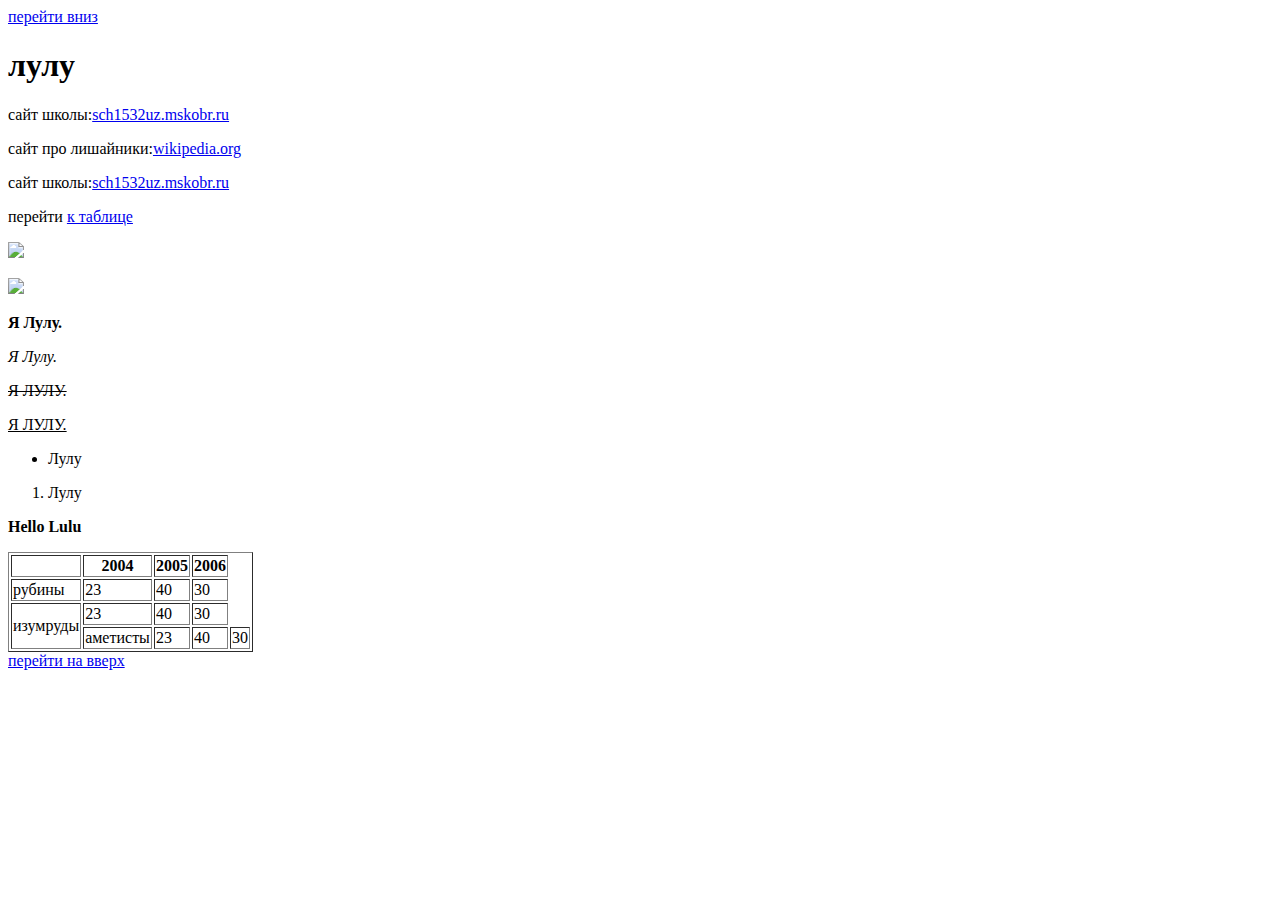
==== 2.html @ 68eb4ce5 "добавить новую страницу" ====
<!DOCTYPE html>
<html>
  <head>
    <title> Cайт Лулу </title>
  </head>
  <body>
    <a name="top"></a>
    <a href="#bottom">перейти вниз</a>
    <h1>лулу</h1>
    <p>сайт школы:<a href="https://sch1532uz.mskobr.ru/priem-v-shkolu/buduschim-pervoklassnikam">sch1532uz.mskobr.ru</a></p>
    <p>сайт про лишайники:<a href="https://ru.wikipedia.org/wiki/%D0%9B%D0%B8%D1%88%D0%B0%D0%B9%D0%BD%D0%B8%D0%BA%D0%B8">wikipedia.org</a></p>
    <p>сайт школы:<a target="_blank" href="https://sch1532uz.mskobr.ru/priem-v-shkolu/buduschim-pervoklassnikam">sch1532uz.mskobr.ru</a></p>
    <p>перейти <a href="#table">к таблице</a></p>
    <p><img width="300" src="https://ia.wampi.ru/2022/04/19/photo_2022-04-19_13-42-43.jpg"></p>
    <p><img width="300" src="https://ia.wampi.ru/2022/04/19/photo_2022-04-19_13-42-43.jpg"></p>
    <p><b>Я Лулу.</b></p>
    <p><i>Я Лулу.</i></p>
    <p><s>Я ЛУЛУ.</s></p>
    <p><u>Я  ЛУЛУ.</u></p>
    <ul>
      <li>Лулу</li>
    </ul>
    <ol>
      <li>Лулу</li>
    </ol>
    <p><strong>Hello Lulu</strong></p>
    <a name="table"></a>
    <table border="1">
      <th>
        <th>2004</th>
        <th>2005</th>
        <th>2006</th>
      </th>
      <tr>
        <td>рубины</td>
        <td>23</td>
        <td>40</td>
        <td>30</td>
      </tr>
      <tr>
        <td rowspan="2">изумруды</td>
        <td>23</td>
        <td>40</td>
        <td>30</td>
    </tr>
       <tr>
        <td>аметисты</td>
        <td>23</td>
        <td>40</td>
        <td>30</td>
      </tr>
      </tr>
    </table>
<a href="#top">перейти на вверх</a>
<a name="bottom"></a>
  </body>
 <html>
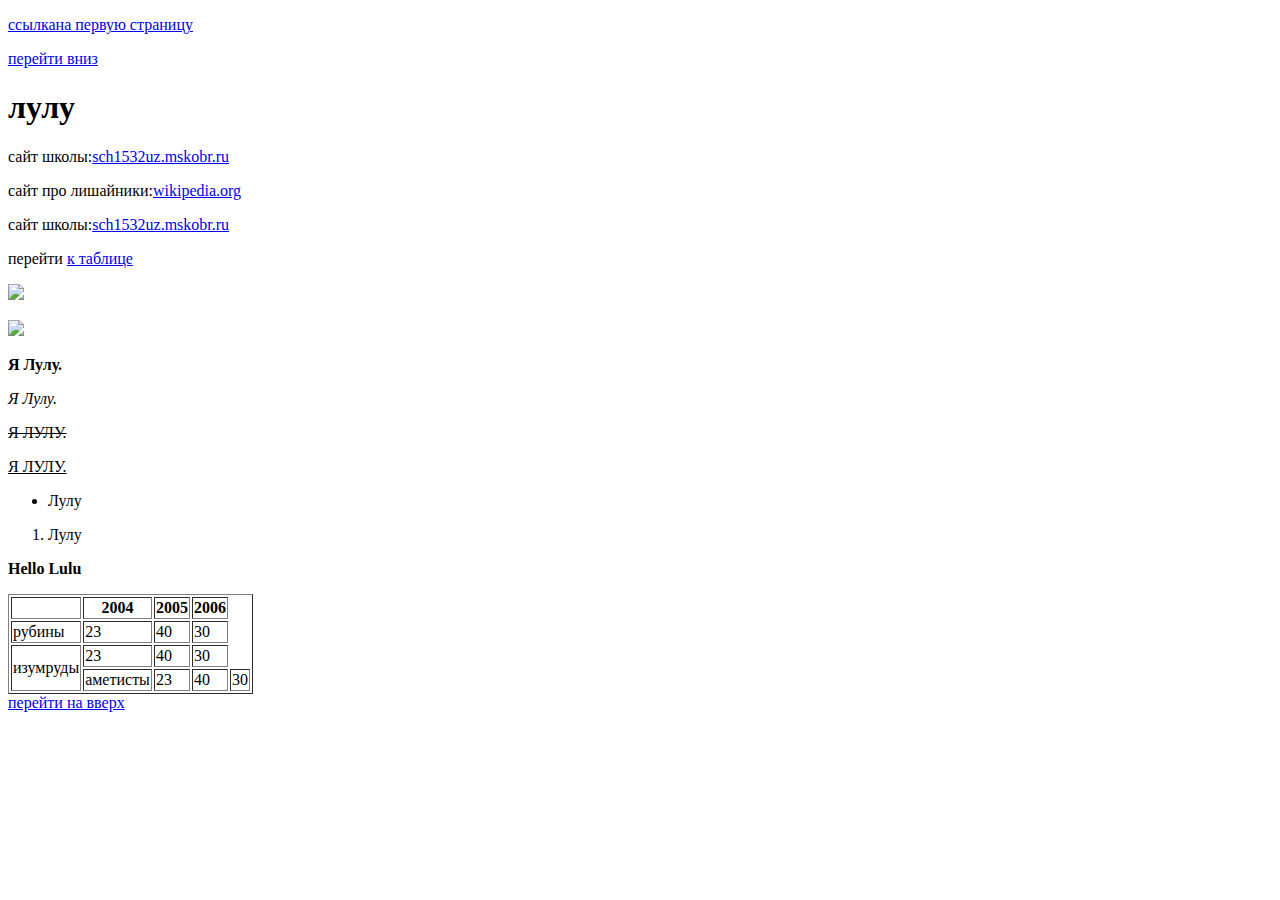
==== commit db358e53: "2.html" ====
--- a/2.html
+++ b/2.html
@@ -4,6 +4,7 @@
     <title> Cайт Лулу </title>
   </head>
   <body>
+    <p><a href="index.html">ссылкана первую страницу</a></p>
     <a name="top"></a>
     <a href="#bottom">перейти вниз</a>
     <h1>лулу</h1>
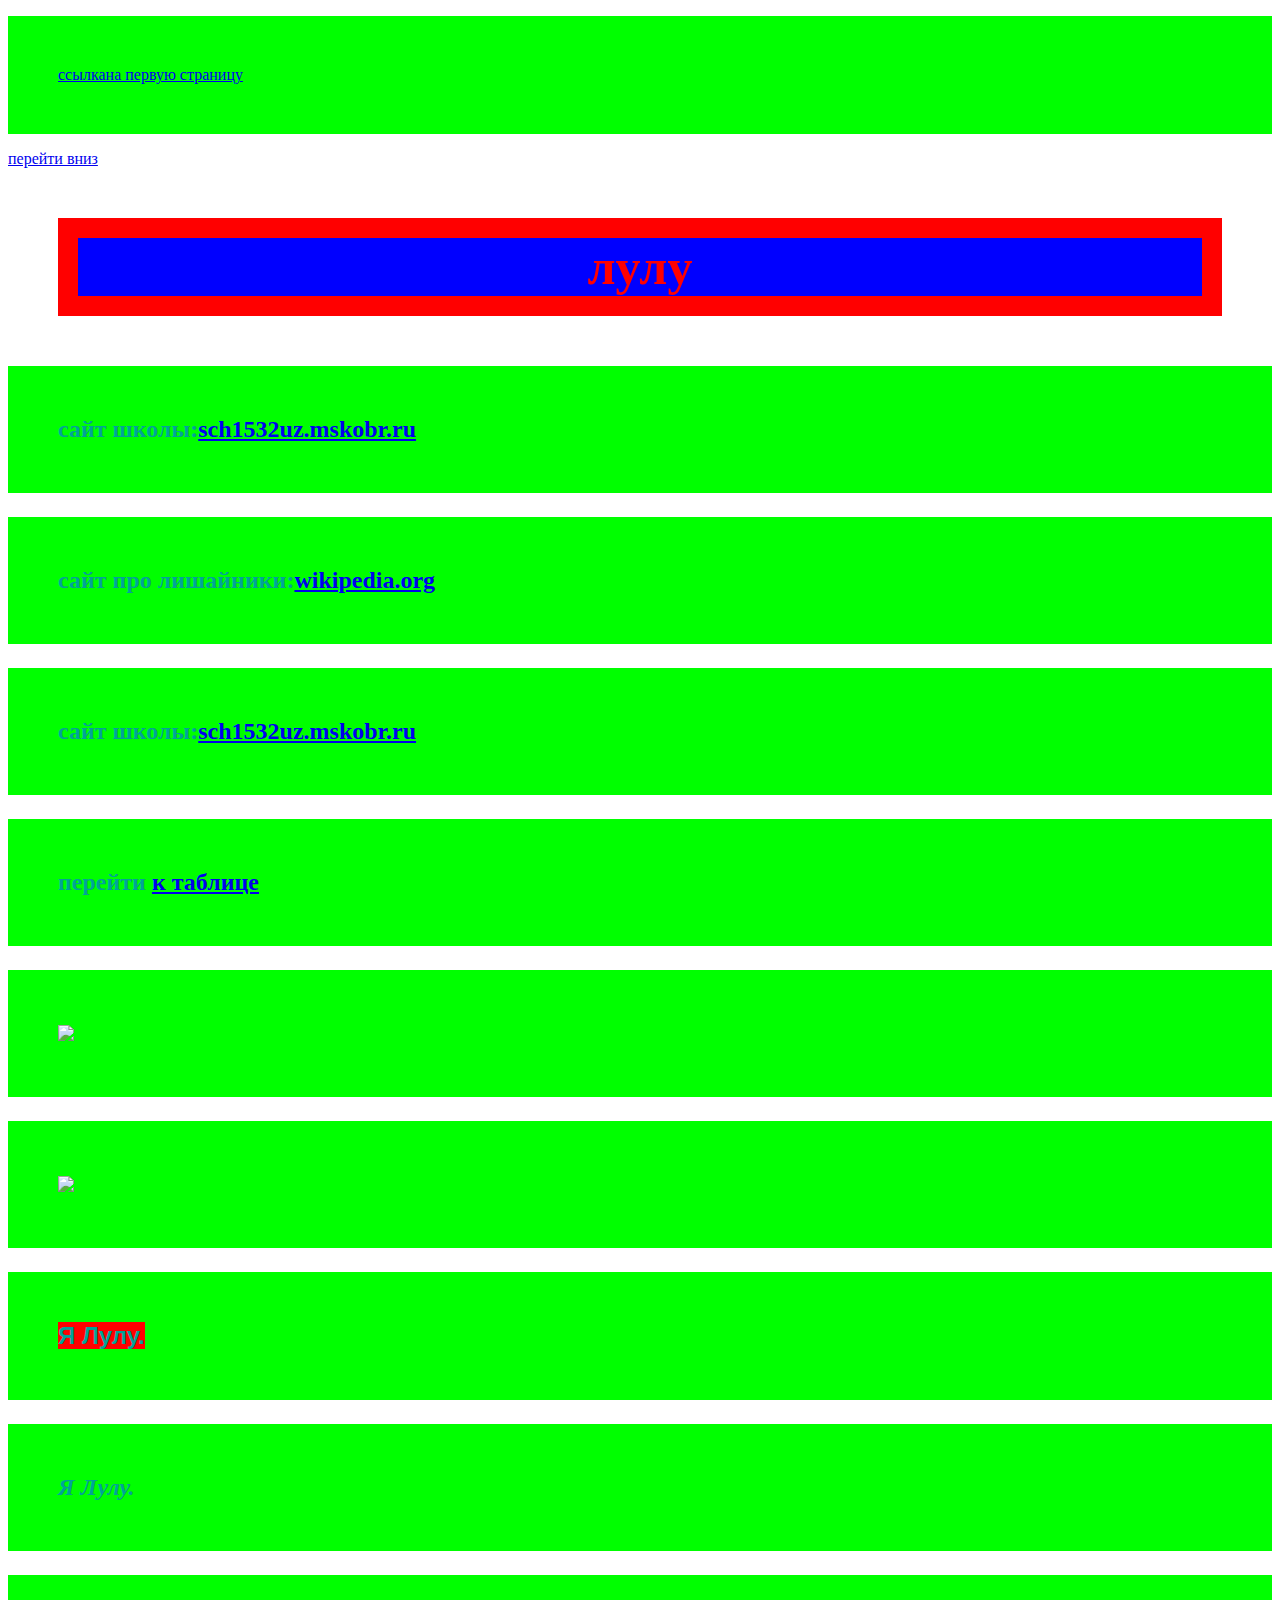
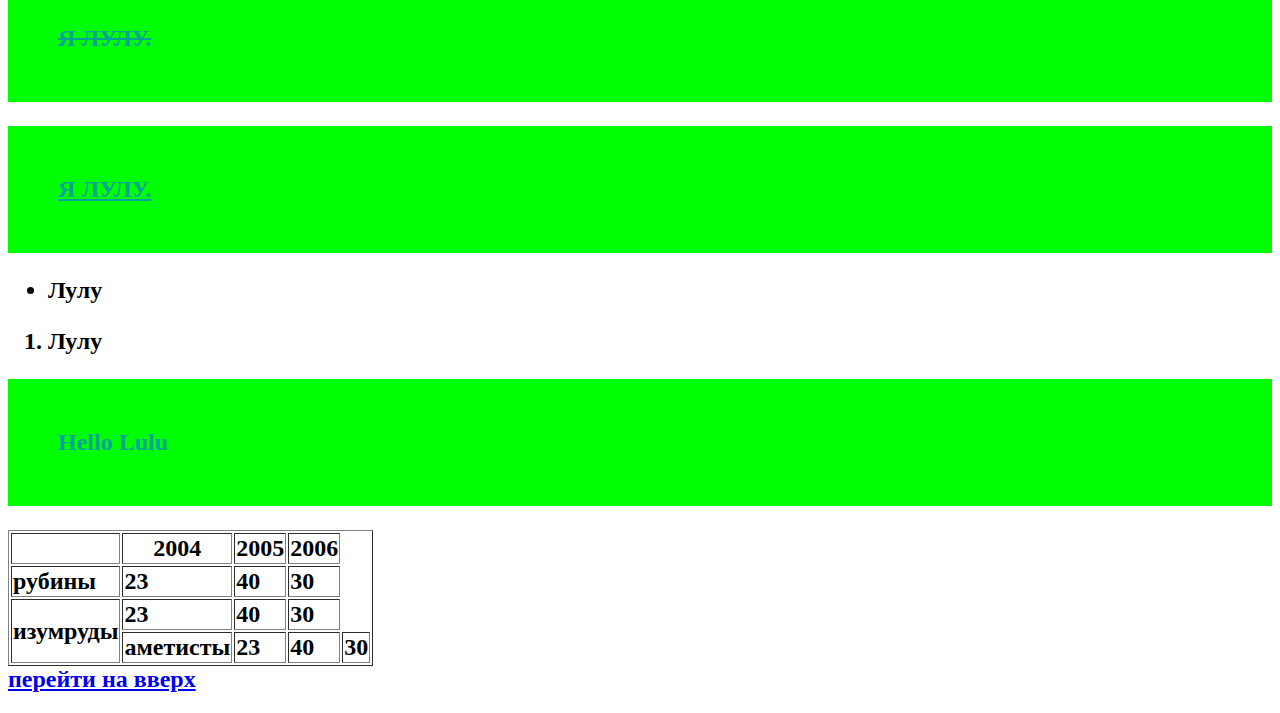
==== commit 5148d4c6: "2.html" ====
--- a/2.html
+++ b/2.html
@@ -2,12 +2,35 @@
 <html>
   <head>
     <title> Cайт Лулу </title>
+    <style>
+      h1 {
+  color:red;
+  background-color:blue;
+  margin: 50px;
+  font-size: 50px;
+  font-family: AdvertisementPSCyr;
+  border: 20px solid;
+  text-align: center;
+}
+p {
+  color:#02A299;
+  background-color: #00FF00;
+  padding: 50px
+  
+}
+b {
+  background-color:red;
+  font-family: Arial;
+  border: 20px 
+}
+    </style>
   </head>
   <body>
     <p><a href="index.html">ссылкана первую страницу</a></p>
     <a name="top"></a>
     <a href="#bottom">перейти вниз</a>
-    <h1>лулу</h1>
+    <h1 style="color: red;">лулу</h1>
+    <h2> 
     <p>сайт школы:<a href="https://sch1532uz.mskobr.ru/priem-v-shkolu/buduschim-pervoklassnikam">sch1532uz.mskobr.ru</a></p>
     <p>сайт про лишайники:<a href="https://ru.wikipedia.org/wiki/%D0%9B%D0%B8%D1%88%D0%B0%D0%B9%D0%BD%D0%B8%D0%BA%D0%B8">wikipedia.org</a></p>
     <p>сайт школы:<a target="_blank" href="https://sch1532uz.mskobr.ru/priem-v-shkolu/buduschim-pervoklassnikam">sch1532uz.mskobr.ru</a></p>
